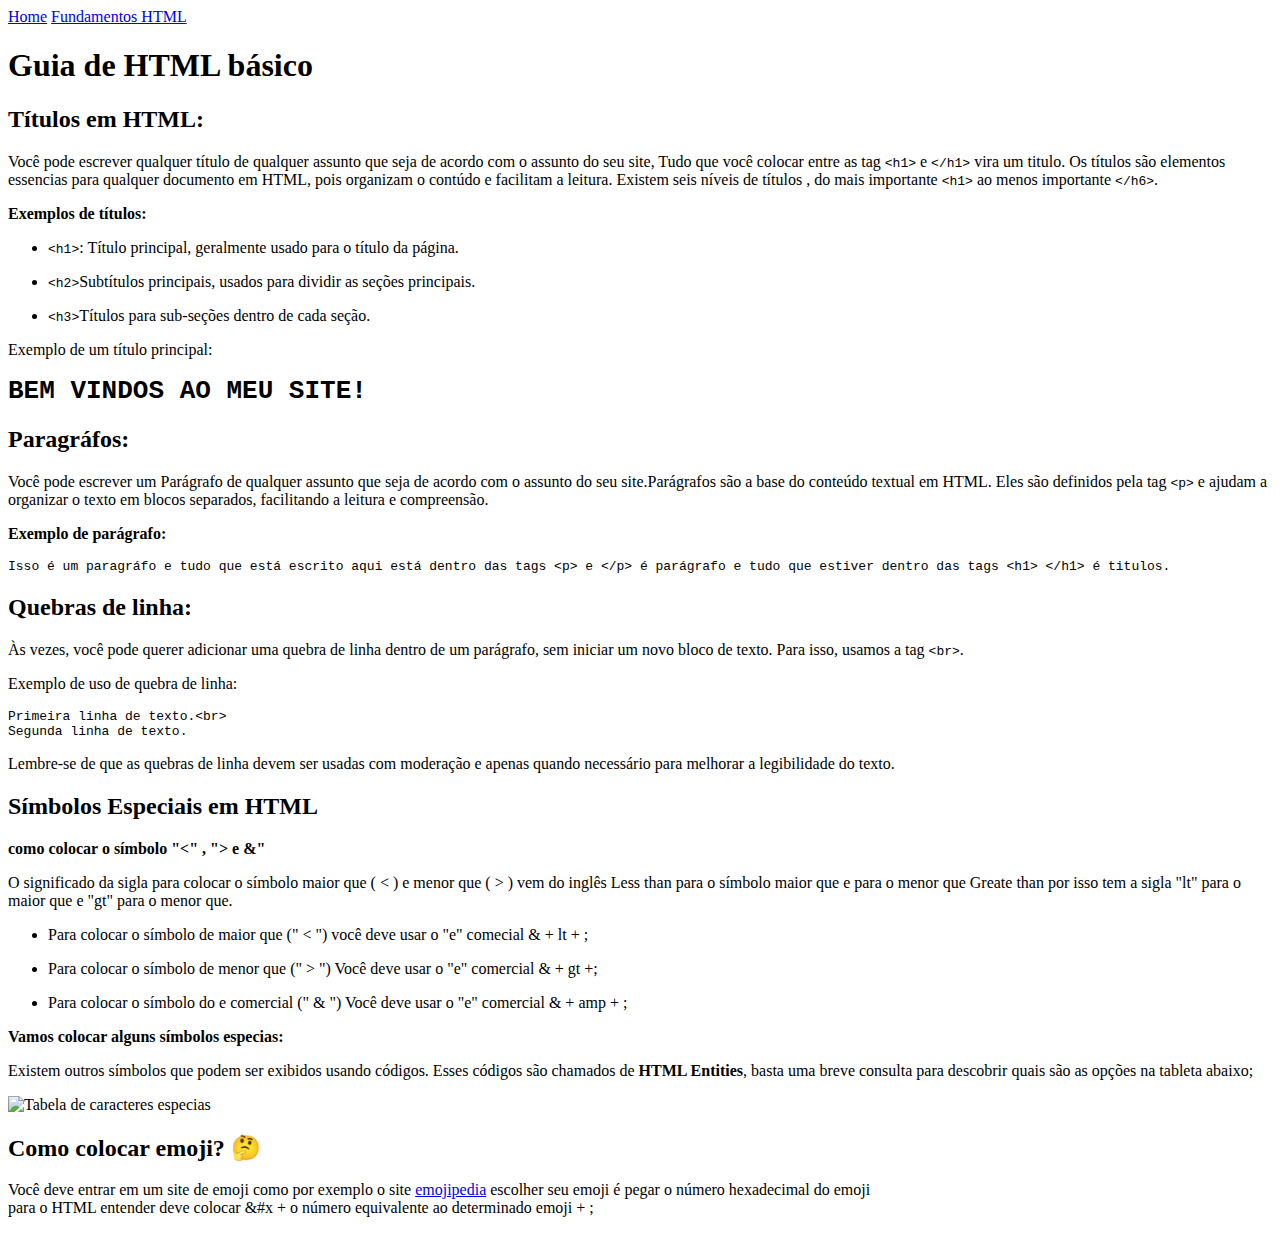
==== html/basics.html @ ccdbc8e0 "update content" ====
<!DOCTYPE html>
<html lang="pt-Br">
<head>
    <meta charset="UTF-8">
    <meta name="viewport" content="width=device-width, initial-scale=1.0">
    <title>Guia de HTML básico</title>
</head>
<body>
    <header>
        <nav>
            <a href="home.html">Home</a>
            <a href="basics.html">Fundamentos HTML</a>
        </nav>
    </header>
    <main>
        <h1>Guia de HTML básico</h1>
        <selection>
            <h2>Títulos em HTML: </h2>
            <p>Você pode escrever qualquer título de qualquer assunto que seja de acordo com o assunto do seu site, Tudo que você colocar entre as tag <code>&lt;h1&gt;</code> e <code>&lt;/h1&gt;</code> vira um titulo. Os títulos são elementos essencias para qualquer documento em HTML, pois organizam o contúdo e facilitam a leitura. Existem seis níveis de títulos , do mais importante <code>&lt;h1&gt;</code> ao menos importante <code>&lt;/h6&gt;</code>.</p>
            <p><strong>Exemplos de títulos:</strong></p>
            <ul>
                <li><p><Code>&lt;h1&gt;</Code>: Título principal, geralmente usado para o título da página.</p></li>
                <li><p><Code>&lt;h2&gt;</Code>Subtítulos principais, usados para dividir as seções principais.</p></li>
                <li><p><Code>&lt;h3&gt;</Code>Títulos para sub-seções dentro de cada seção.</p></li>
            </ul>
            <p>Exemplo de um título principal:</p>
            <pre><h1>BEM VINDOS AO MEU SITE!</h1></pre>
        </selection>
        <section>
            <h2>Paragráfos:</h2>
            <p>Você pode escrever um Parágrafo de qualquer assunto que seja de acordo com o assunto do seu site.Parágrafos são a base do conteúdo textual em HTML. Eles são definidos pela tag <code>&lt;p&gt;</code> e ajudam a organizar o texto em blocos separados, facilitando a leitura e compreensão.</p>    
            <p><strong>Exemplo de parágrafo:</strong></p>
            <pre><p>Isso é um paragráfo e tudo que está escrito aqui está dentro das tags &lt;p&gt; e &lt;/p&gt; é parágrafo e tudo que estiver dentro das tags &lt;h1&gt; &lt;/h1&gt; é titulos.</p></pre>
       </section>

       <section>
            <h2>Quebras de linha: </h2>
            <p>Às vezes, você pode querer adicionar uma quebra de linha dentro de um parágrafo, sem iniciar um novo bloco de texto. Para isso, usamos a tag <code>&lt;br&gt;</code>.</p>
            <p>Exemplo de uso de quebra de linha:</p>
            <pre><code>Primeira linha de texto.&lt;br&gt;<br>Segunda linha de texto.</code></pre>
            <p>Lembre-se de que as quebras de linha devem ser usadas com moderação e apenas quando necessário para melhorar a legibilidade do texto.</p>
        </section>
        <section>
            <h2>Símbolos Especiais em HTML</h2>
            <p><strong>como colocar o símbolo "&lt;" , "&gt; e &amp;"</strong></p>
            <p>O significado da sigla para colocar o símbolo maior que ( &lt; ) e menor que ( &gt; ) vem do inglês Less than para o símbolo maior que e para o menor que Greate than por isso tem a sigla "lt" para o maior que e "gt" para o menor que.</p>
            <ul>
                <li><p>Para colocar o símbolo de maior que (" &lt; ") você deve usar o "e" comecial &amp; + lt + ;</p></li>
                <li><p>Para colocar o símbolo de menor que (" &gt; ") Você deve usar o "e" comercial &amp; + gt +;</p></li>
                <li><p>Para colocar o símbolo do e comercial (" &amp; ") Você deve usar o "e" comercial &amp; + amp + ;</p></li>
            </ul>
                <p><strong>Vamos colocar alguns símbolos especias:</strong></p>
                <p>Existem outros símbolos que podem ser exibidos usando códigos. Esses códigos são chamados de <strong>HTML Entities</strong>, basta uma breve consulta para descobrir quais são as opções na tableta abaixo;</p>
            <image src="/exe002/image/image.png" alt="Tabela de caracteres especias"></image>
        </section>
       <section>
        <h2>Como colocar emoji? &#x1F914; </h2>
        <p>Você deve entrar em um site de emoji como por exemplo o site <a link rel="stylesheet" alt="emojipedia" href="https://emojipedia.org/pt">emojipedia</a> escolher seu emoji é pegar o número hexadecimal do emoji<br>
            para o HTML entender deve colocar &#x + o número equivalente ao determinado emoji + ;</p>
       </section>
    </main>
</body>
</html>
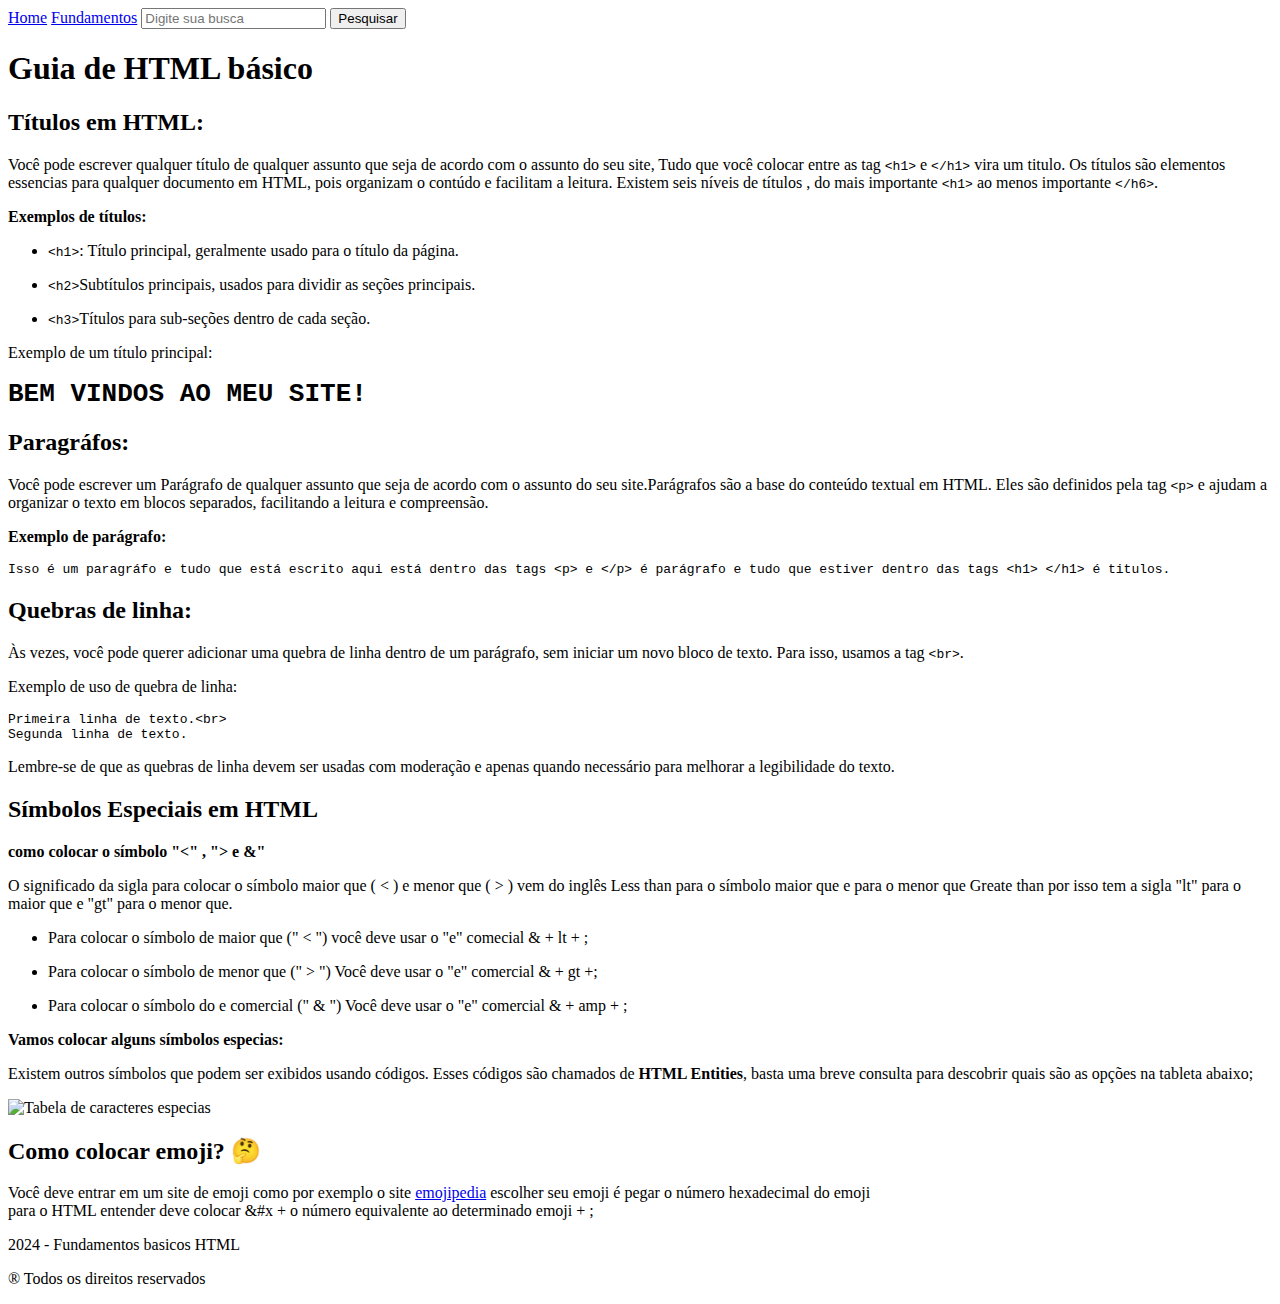
==== commit 305fcb00: "update style" ====
--- a/html/basics.html
+++ b/html/basics.html
@@ -3,13 +3,16 @@
 <head>
     <meta charset="UTF-8">
     <meta name="viewport" content="width=device-width, initial-scale=1.0">
+    <link rel="stylesheet" href="/exe002/styles/basics.css">
     <title>Guia de HTML básico</title>
 </head>
 <body>
     <header>
         <nav>
-            <a href="home.html">Home</a>
-            <a href="basics.html">Fundamentos HTML</a>
+            <a id="ancora" href="home.html">Home</a>
+            <a id="ancora" href="basics.html">Fundamentos</a>
+            <input type="text" placeholder="Digite sua busca">
+            <button>Pesquisar</button>
         </nav>
     </header>
     <main>
@@ -59,5 +62,9 @@
             para o HTML entender deve colocar &#x + o número equivalente ao determinado emoji + ;</p>
        </section>
     </main>
+    <footer>
+        <p>2024 - Fundamentos basicos HTML</p>
+        <p>&reg; Todos os direitos reservados</p>
+    </footer>
 </body>
 </html>